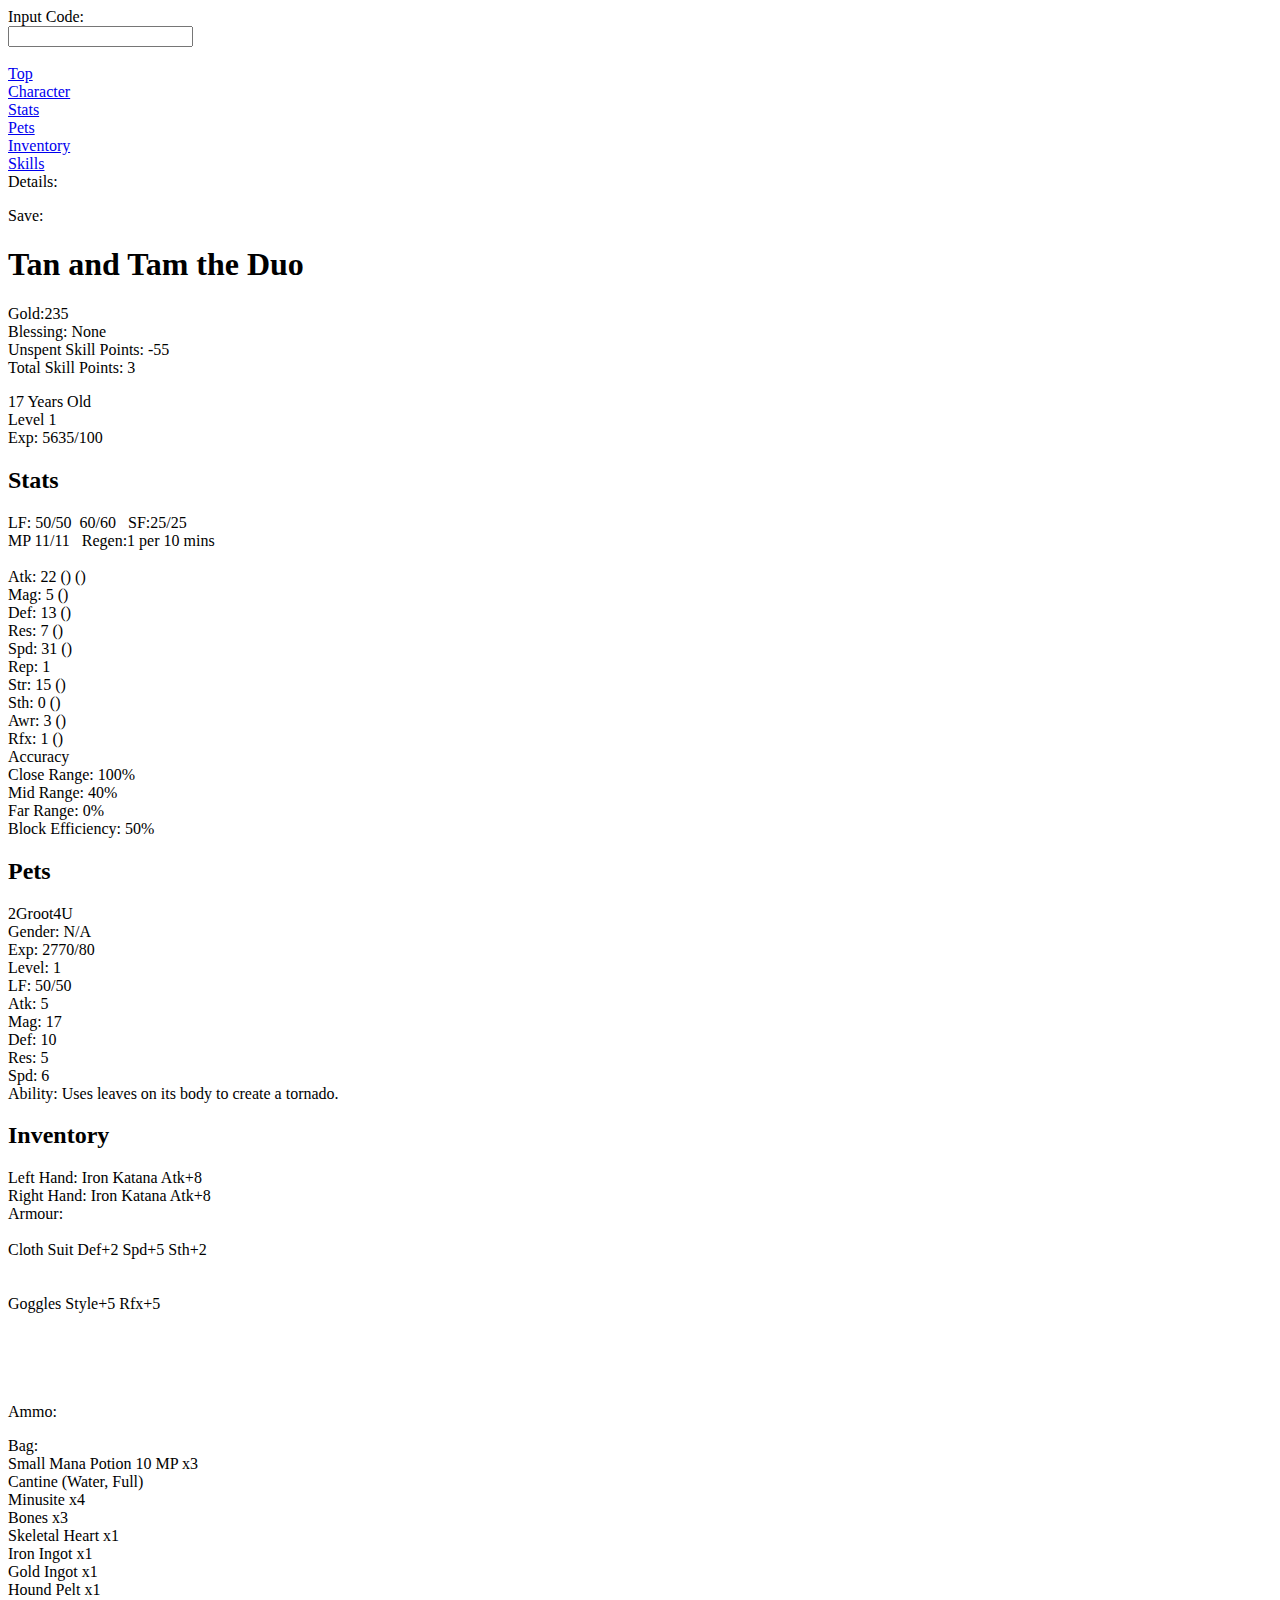
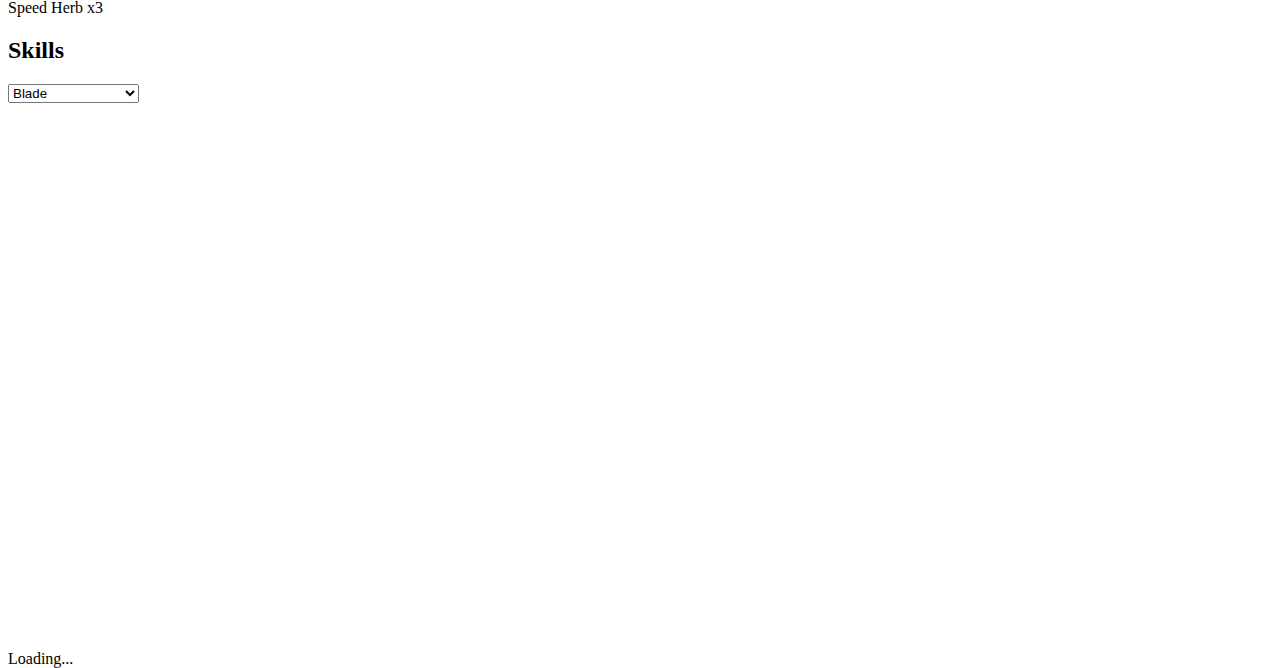
==== KrassSheet.html @ f1f9c848 "Uploading Base Site Attempt 2 Part 1" ====
<!DOCTYPE html>
<html>

<head>
  <title>Tan and Tam The Duo</title>
  <link rel="stylesheet" type="text/css" href="AdvStyle.css">
  <link href="https://fonts.googleapis.com/css?family=Open+Sans" rel="stylesheet">

</head>
<div id=cmd class=white>
  Input Code:<br>
  <input type="text" name="code" value="" id=command>
  <br> 
  <br> 
  <a href="#Name"> <span class=linkze> Top </span></a> <br>
  <a href="#stats0"> <span class=linkone> Character </span></a> <br>
  <a href="#stats1"> <span class=linktwo> Stats </span> </a> <br>
  <a href="#petstat"> <span class=linktre> Pets </span> </a> <br>
  <a href="#invspace"> <span class=linkfor> Inventory </span></a> <br>
  <a href="#skill"> <span class=linkfiv> Skills </span></a>
</div>
<div id=det class=white>
  Details:
  <p id=detail> </p>
</div>
  <div id=savediv>
      Save:
  </div>
<body>
  <div id="Name">
    <h1 id=name1>Tan and Tam the Duo</h1>
  </div>
  <div id="stats0">
    <p><span id=gold>Gold:<span id=coin>235</span></span> <br> <span id=bless>Blessing: None</span> <br> <span id=usspts> Unspent Skill Points: <span id=us>-55</span></span> <br> <span id=tspts> Total Skill Points: <span id=ts>3</span></span><span id=psp class=boost5></span> </p>

  </div>
  <div id=other>
    <p><span id=age>17 Years Old</span> <br> <span id=lvl> Level <span id=lv>1</span></span> <br> <span id=exp> Exp: <span id=holdxp>5635</span>/<span id=maxxp>100</span></span>
    </p>
  </div>
  <div id="stats1">
    <h2 class=statn>Stats</h2>
    <p id="str" , class="white">
      <span id="liv">LF: <span id=tlf>50</span>/<span id=mtlf>50</span> <span id=plf class=boost5></span> </span> &nbsp;<span id="partyboost"><span id=lf>60</span>/<span id=mlf>60</span></span> &nbsp; <span id="sf">SF:<span id=soul>25</span>/<span id=msoul>25</span></span> <br> <span class="mana"><span id=manapts>MP <span id=mp>11</span>/<span id=mmp>11</span></span></span> <span id=pmp class=boost5></span>&nbsp; <span id="regen">Regen:1 per 10 mins</span> <span id=statpts> </span> <br> <br> 
        <span id=atklvl> Atk: <span id=atk>22</span> <span class="equipbuff"><span id=albrktl>(</span><span id=batkl></span><span id=albrktr>)</span> <span id=arbrktl>(</span><span id=batkr></span><span id=arbrktr>)</span></span></span><span class=boost1 id=patk></span><br> 
        <span id=maglvl> Mag: <span id=mag>5</span>  <span class="equipbuff"><span id=mbrktl>(</span><span id=bmag></span><span id=mbrktr>)</span></span></span><span class=boost1 id=pmag> </span><br> 
        <span id=deflvl> Def: <span id=def>13</span> <span class="equipbuff"><span id=dbrktl>(</span><span id=bdef></span><span id=dbrktr>)</span></span></span><span class=boost1 id=pdef> </span><br> 
        <span id=reslvl> Res: <span id=res>7</span>  <span class="equipbuff"><span id=rbrktl>(</span><span id=bres></span><span id=rbrktr>)</span></span></span><span class=boost1 id=pres> </span> <br>
        <span id=spdlvl> Spd: <span id=spd>31</span> <span class="equipbuff"><span id=sbrktl>(</span><span id=bspd></span><span id=sbrktr>)</span> </span></span><span class=boost1 id=pspd> </span> <br> 
        <span id=replvl> Rep: <span id=rep>1</span></span><br> 
        <span id=strlvl> Str: <span id=stg>15</span> <span class="equipbuff"><span id=ibrktl>(</span><span id=bstr></span><span id=ibrktr>)</span></span></span><br>
        <span id=sthlvl> Sth: <span id=sth>0</span>  <span class="equipbuff"><span id=tbrktl>(</span><span id=bsth></span><span id=tbrktr>)</span></span></span><br> 
        <span id=awrlvl> Awr: <span id=awr>3</span>  <span class="equipbuff"><span id=wbrktl>(</span><span id=bawr></span><span id=wbrktr>)</span></span></span><br> 
        <span id=rfxlvl> Rfx: <span id=rfx>1 </span> <span class=equipbuff> <span id=xbrktl>(</span><span id=brfx></span><span id=xbrktr>)</span></span></span><br>   
        <span class=lilbigger>  Accuracy <br> </span> Close Range: <span id=closes><span id=closesight>100</span>%</span> <br> Mid Range: <span id=mids><span id=midsight>40</span>%</span>  <br> Far Range: <span id=fars><span id=farsight>0</span>%</span> 
        <br> <span id=blocklvl class=white> Block Efficiency: <span id=blockeff>50</span>%</span> </p>
        <p id=chars class=white> </p>  
  </div>
  <div id="petstat">
    <h2 class=statn> Pets </h2>
    <p class="white"> <span class=lilbigger> <span id=pet1>2Groot4U</span> </span> <br> Gender: N/A <br>
      Exp: <span id=pholdxp>2770</span>/<span id=pmaxxp>80</span> <br> Level: <span id=plv>1</span> <br> LF: 50/50 <br> Atk: 5 <br> Mag: 17 <br> Def: 10 <br> Res: 5 <br> Spd: 6 <br> Ability: Uses leaves on its body to create a tornado. </p>
  </div>
  <div id="invspace">
    <h2 class=statn>Inventory</h2>
    <p class="white" id=equip>
      <span class=lilbigger>Left Hand: </span> 
      
        <span id="lefthande"><span id=left>Iron Katana</span> <span class=equipbuff><span id=anleft>Atk+</span><span id=aleft>8</span><span id=mnleft></span><span id=mleft></span><span id=dnleft></span><span id=dleft></span><span id=rnleft></span><span id=rleft></span><span id=snleft></span><span id=sleft></span><span id=inleft></span><span id=ileft></span><span id=tnleft></span><span id=tleft></span><span id=wnleft></span><span id=wleft></span><span id=xnleft></span><span id=xleft></span></span></span> <br>
      
      <span class=lilbigger> Right Hand: </span> 
        <span id=righthande><span id=right>Iron Katana</span> <span class=equipbuff><span id=anright>Atk+</span><span id=aright>8</span><span id=mnright></span><span id=mright></span><span id=dnright></span><span id=dright></span><span id=rnright></span><span id=rright></span><span id=snright></span><span id=sright></span><span id=inright></span><span id=iright></span><span id=tnright></span><span id=tright></span><span id=wnright></span><span id=wright></span><span id=xnright></span><span id=xright></span></span></span> <br> 
      
      <span class=lilbigger> Armour: </span> <br>
      
      <span id=helme><span id=helm></span><span class=equipbuff><span id=anhelm></span><span id=ahelm></span><span id=mnhelm></span><span id=mhelm></span><span id=dnhelm></span><span id=dhelm></span><span id=rnhelm></span><span id=rhelm></span><span id=snhelm></span><span id=shelm></span><span id=inhelm></span><span id=ihelm></span><span id=tnhelm></span><span id=thelm></span><span id=wnhelm></span><span id=whelm></span><span id=xnhelm></span><span id=xhelm></span> </span> </span> <br>
        <span id=platee><span id=plate>Cloth Suit</span> <span class=equipbuff><span id=anplate></span><span id=aplate></span><span id=mnplate></span><span id=mplate></span><span id=dnplate>Def+</span><span id=dplate>2</span><span id=rnplate></span><span id=rplate></span><span id=snplate> Spd+</span><span id=splate>5</span><span id=inplate></span><span id=iplate></span> <span id=tnplate>Sth+</span><span id=tplate>2</span><span id=wnplate></span><span id=wplate></span><span id=xnplate></span><span id=xplate></span></span></span> <br>
      <span id=lege><span id=leg></span><span class=equipbuff><span id=anleg></span><span id=aleg></span><span id=mnleg></span><span id=mleg></span><span id=dnleg></span><span id=dleg></span><span id=rnleg></span><span id=rleg></span><span id=snleg></span><span id=sleg></span><span id=inleg></span><span id=ileg></span><span id=tnleg></span><span id=tleg></span><span id=wnleg></span><span id=wleg></span><span id=xnleg></span><span id=xleg></span> </span></span> <br>
      
      <span id=boote><span id=boot></span><span class=equipbuff><span id=anboot></span><span id=aboot></span><span id=mnboot></span><span id=mboot></span><span id=dnboot></span><span id=dboot></span><span id=rnboot></span><span id=rboot></span><span id=snboot></span><span id=sboot></span><span id=inboot></span><span id=iboot></span><span id=tnboot></span><span id=tboot></span><span id=wnboot></span><span id=wboot></span><span id=xnboot></span><span id=xboot></span></span></span><br>
      
        <span id=acc1e><span id=acc1> Goggles</span> <span class=equipbuff>Style+5  <span id=anacc1></span><span id=aacc1></span><span id=mnacc1></span><span id=macc1></span><span id=dnacc1></span><span id=dacc1></span><span id=rnacc1></span><span id=racc1></span><span id=snacc1></span><span id=sacc1></span><span id=inacc1></span><span id=iacc1></span><span id=tnacc1></span><span id=tacc1></span><span id=wnacc1></span><span id=wacc1></span><span id=xnacc1>Rfx+</span><span id=xacc1>5</span></span></span> <br>
      
      <span id=acc2e><span id=acc2></span><span class=equipbuff><span id=anacc2></span><span id=aacc2></span><span id=mnacc2></span><span id=macc2></span><span id=dnacc2></span><span id=dacc2></span><span id=rnacc2></span><span id=racc2></span><span id=snacc2></span><span id=sacc2></span><span id=inacc2></span><span id=iacc2></span><span id=tnacc2></span><span id=tacc2></span><span id=wnacc2></span><span id=wacc2></span><span id=xnacc2></span><span id=xacc2></span> </span></span> <br>
      
     <span id=acc3e><span id=acc3></span><span class=equipbuff><span id=anacc3></span><span id=aacc3></span><span id=mnacc3></span><span id=macc3></span><span id=dnacc3></span><span id=dacc3></span><span id=rnacc3></span><span id=racc3></span><span id=snacc3></span><span id=sacc3></span><span id=inacc3></span><span id=iacc3></span><span id=tnacc3></span><span id=tacc3></span><span id=wnacc3></span><span id=wacc3></span><span id=xnacc3></span><span id=xacc3></span> </span></span> <br>
      
      <span id=acc4e><span id=acc4></span><span class=equipbuff><span id=anacc4></span><span id=aacc4></span><span id=mnacc4></span><span id=macc4></span><span id=dnacc4></span><span id=dacc4></span><span id=rnacc4></span><span id=racc4></span><span id=snacc4></span><span id=sacc4></span><span id=inacc4></span><span id=iacc4></span><span id=tnacc4></span><span id=tacc4></span><span id=wnacc4></span><span id=wacc4></span><span id=xnacc4></span><span id=xacc4></span> </span></span> <br>
      
      <span id=acc5e><span id=acc5></span><span class=equipbuff><span id=anacc5></span><span id=aacc5></span><span id=mnacc5></span><span id=macc5></span><span id=dnacc5></span><span id=dacc5></span><span id=rnacc5></span><span id=racc5></span><span id=snacc5></span><span id=sacc5></span><span id=inacc5></span><span id=iacc5></span><span id=tnacc5></span><span id=tacc5></span><span id=wnacc5></span><span id=wacc5></span><span id=xnacc5></span><span id=xacc5></span> </span></span> <br>
      
      <span id=capee><span id=cape></span> <span class=equipbuff><span id=ancape></span><span id=acape></span><span id=mncape></span><span id=mcape></span><span id=dncape></span><span id=dcape></span><span id=rncape></span><span id=rcape></span> <span id=sncape></span><span id=scape></span><span id=incape></span><span id=icape></span><span id=tncape></span><span id=tcape></span><span id=wncape></span><span id=wcape></span><span id=xncape></span><span id=xcape></span></span></span>
      
      <br> <span class=lilbigger> Ammo: </span> <span id=throw> <br> </span></p>
    <p class="white" , id="equip2"> <span class=mobigger> Bag: </span> <br> <span id=bagbro> <span id=i0004> Small Mana Potion <span class=itemeff> 10 MP </span>x<span id=m0004>3</span><br></span>  <span id=i0007>Cantine (Water, Full) <br> </span>  <span id= i0008 class=negaitem> Minusite x<span id=m0008>4</span> <br> </span> <span id=i0009> Bones x<span id=m0009>3</span> <br> </span>  <span id=i0010>Skeletal Heart x<span id=m0010>1</span> <br> </span>  <span id=i0011>Iron Ingot x<span id=m0011>1</span> <br> </span>  <span id=i0012>Gold Ingot x<span id=m0012>1</span> <br> </span>  <span id=i0013>Hound Pelt x<span id=m0013>1</span><br></span>  <span id=i0014>Speed Herb  x<span id=m0014>3</span> <br> </span>  </span> </p>
  </div>
  
  <div id=skill>
    <h2 class=statn>Skills</h2>
    <select id=wow>
    <option value="1" id=bladeskill>Blade</option>
    <option value="2" id=stealthskill>Stealth</option>
    <option value="3" id=firemagicbskill>Fire Magic (Blade)</option>
    </select>
    <div id=skl>
    <h3 class=white id=category></h3>
    <p id=begin1></p> <br>
    <p id=begin2></p> <br>
    <p id=begin3></p> <br>
    <p id=begin4></p> <br>
    <p id=moderate1></p> <br>
    <p id=moderate2></p> <br>
    <p id=moderate3></p> <br>
    <p id=moderate4></p> <br>
    <p id=advance1></p> <br>
    <p id=advance2></p> <br>
    <p id=advance3></p> <br>
    <p id=advance4></p> <br>
    <p id=master1></p> <br>
    <p id=master2></p> <br>
    <p id=master3></p> <br>
    <p id=master4></p> <br>
    </div>
  </div>
  

  <script src="p5.js"></script>
  <script src="https://ajax.googleapis.com/ajax/libs/jquery/3.3.1/jquery.min.js"></script>
  <script src="KrassSheet/BuffStuff.js"></script>
  <script src="VariableStoofs/KrassGlobalVariables.js"></script>
  <script src="KrassSheet/EquipUpdate.js"></script>
  <script src="KrassSheet/ConsoleFunctions.js"></script>
  <script src="KrassSheet/Skills.js"></script>
  <script src="KrassSheet/Details.js"></script>
  <script src="KrassSheet/BattleScript.js"></script>


</body>

</html>
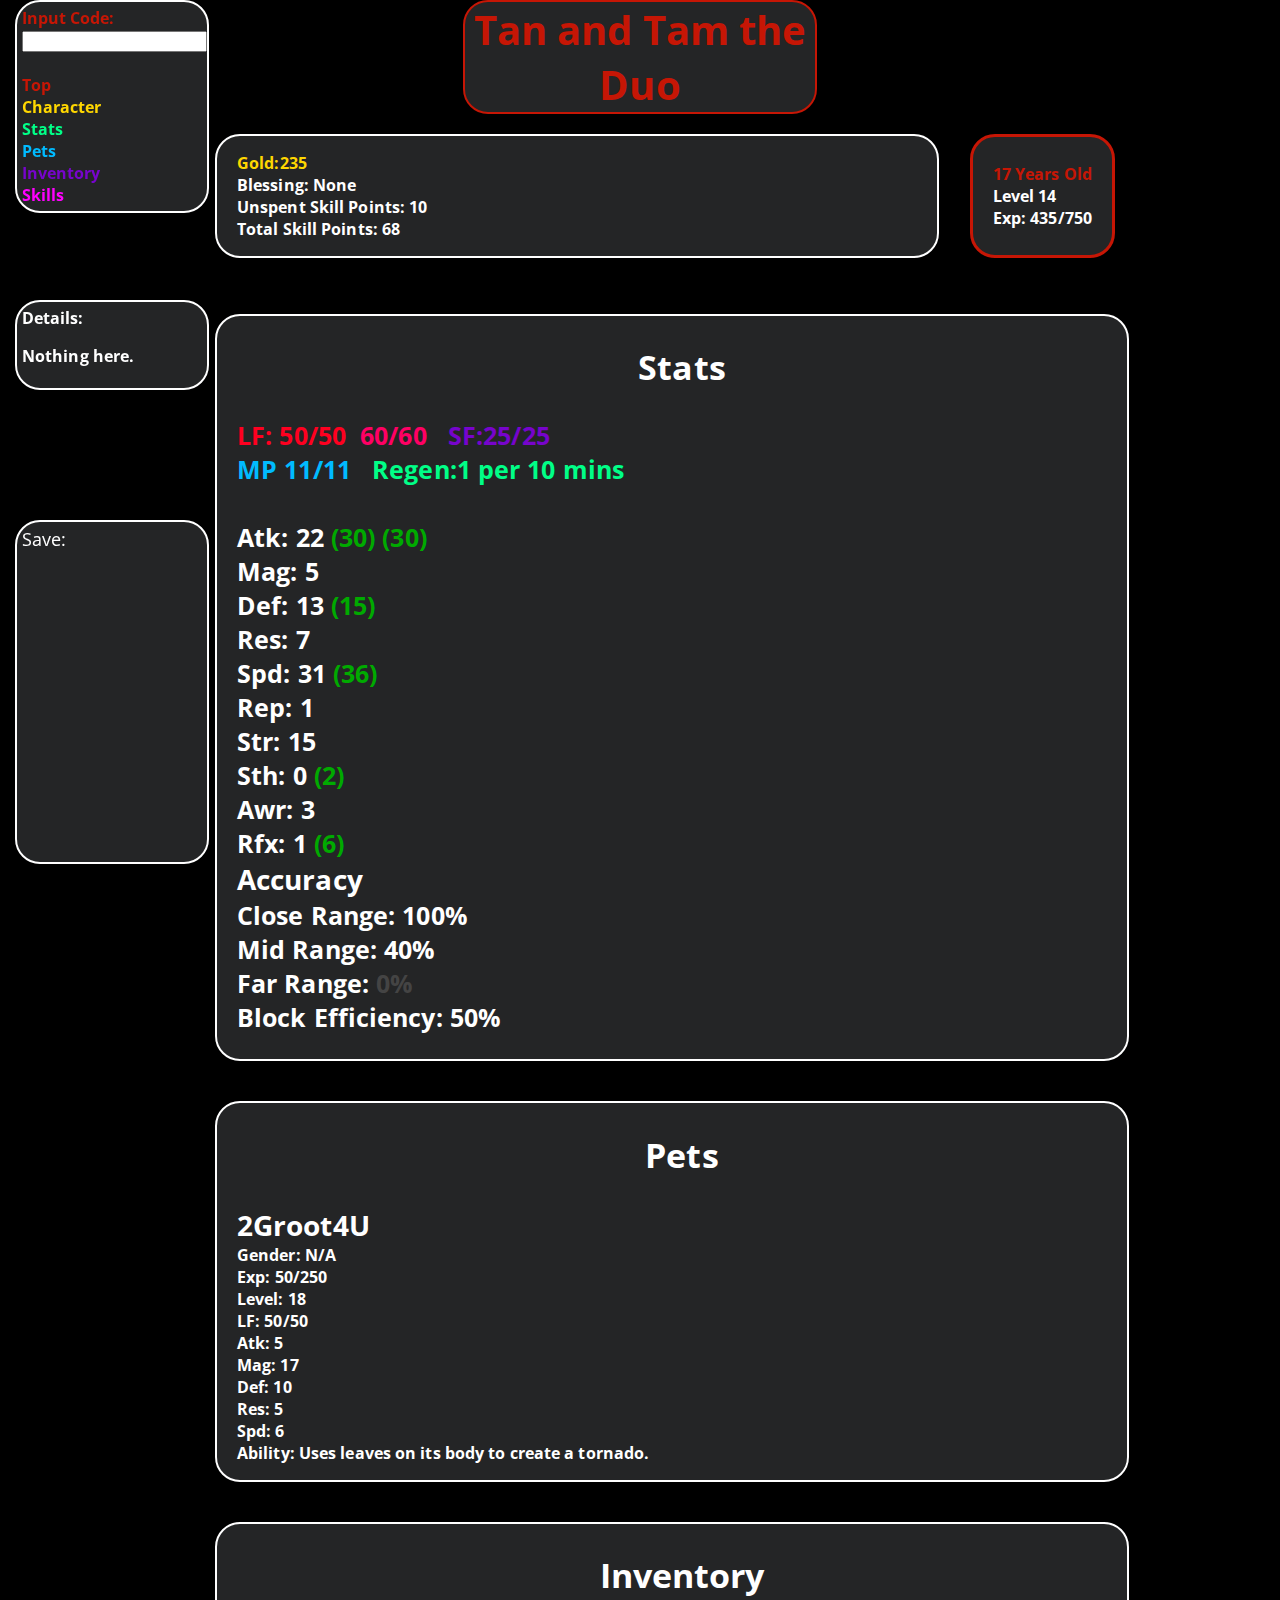
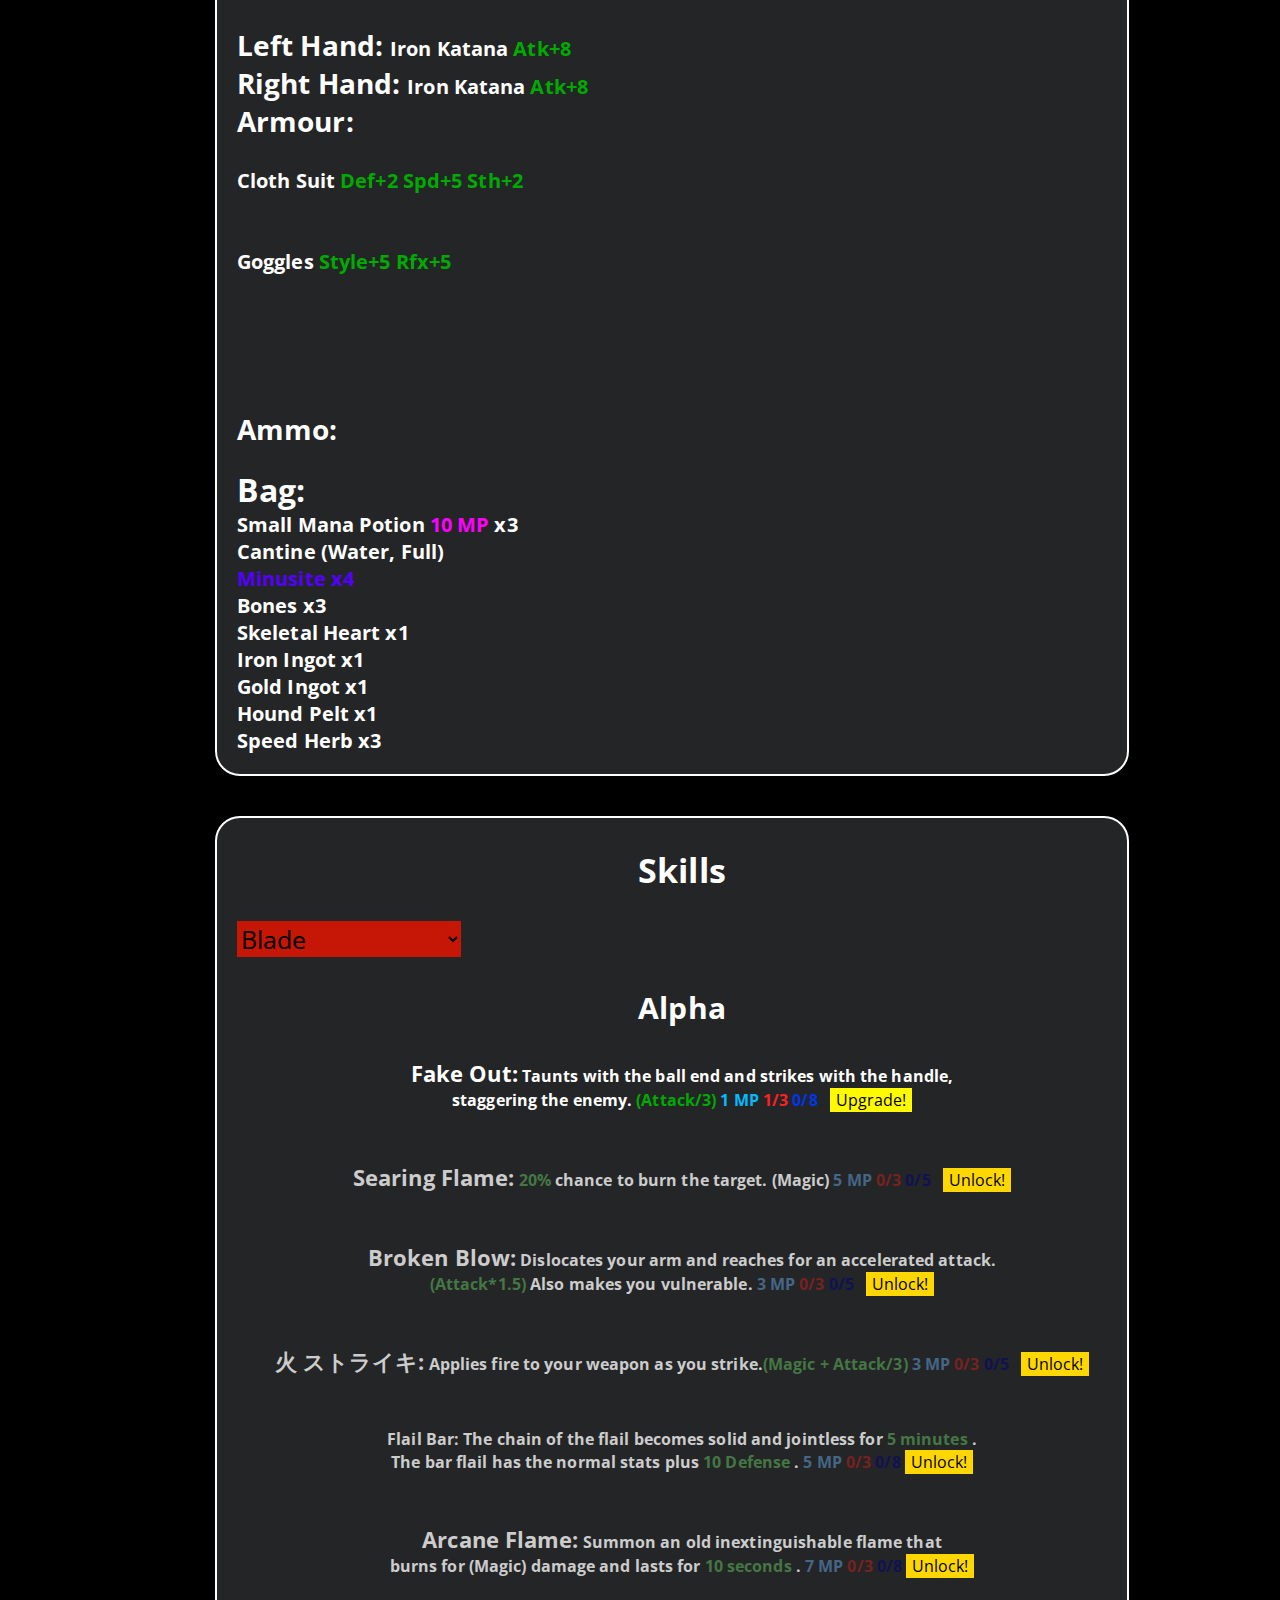
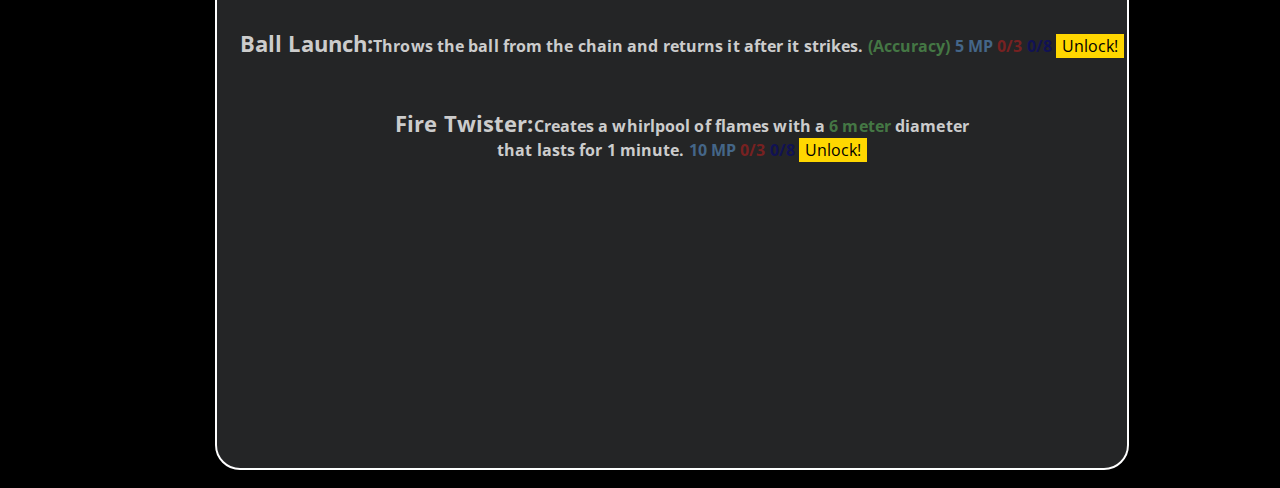
==== commit 5a8b988a: "Fixed CSS Error" ====
--- a/KrassSheet.html
+++ b/KrassSheet.html
@@ -3,7 +3,7 @@
 
 <head>
   <title>Tan and Tam The Duo</title>
-  <link rel="stylesheet" type="text/css" href="AdvStyle.css">
+  <link rel="stylesheet" type="text/css" href="KrassSheet/AdvStyle.css">
   <link href="https://fonts.googleapis.com/css?family=Open+Sans" rel="stylesheet">
 
 </head>
--- a/KrassSheet/AdvStyle.css
+++ b/KrassSheet/AdvStyle.css
@@ -0,0 +1,384 @@
+h1 {
+  margin: auto;
+  text-align: center;
+  color: #c61605;
+  font-size: 40px;
+}
+
+#Name {
+  border-radius: 25px;
+  background-color: #242526;
+  width: 350px;
+  margin: 0 auto;
+  border: solid #c61605;
+  border-width: 2px;
+}
+
+#gold {
+  color: gold;
+  font-weight: bold;
+}
+
+#age {
+  color: #c61605;
+  font-weight: bold;
+}
+
+body {
+  margin: auto;
+  width: 1250px;
+  background-color: black;
+}
+
+#stats0 {
+  border-radius: 25px;
+  background-color: #242526;
+  width: 700px;
+  margin: 20px auto;
+  margin-left: 200px;
+  border: solid #ffffff;
+  border-width: 2px;
+  float: left;
+  padding-left: 20px;
+  overflow: hidden;
+}
+
+#other {
+  float: right;
+  background-color: #242526;
+  border-radius: 25px;
+  border: solid #c61605;
+  margin-right: 150px;
+  padding: 10px 20px;
+  margin-top: 20px
+}
+
+#repok {
+  color: white;
+  font-weight: bold
+}
+
+h1,
+h2,
+p,
+h3 {
+  font-family: 'Open Sans', sans-serif;
+  letter-spacing: 0.1px
+}
+
+#bless {
+  color: white;
+  font-weight: bold;
+}
+
+#lvl {
+  color: white;
+  font-weight: bold;
+}
+
+#exp {
+  color: white;
+  font-weight: bold;
+}
+
+#usspts {
+  color: white;
+  font-weight: bold;
+}
+
+#tspts {
+  color: white;
+  font-weight: bold;
+}
+
+#stats1 {
+  border-radius: 25px;
+  background-color: #242526;
+  width: 890px;
+  margin-left: 200px;
+  border: solid #ffffff;
+  border-width: 2px;
+  padding-left: 20px;
+  margin-top: 200px;
+}
+
+.statn {
+  color: white;
+  text-align: center;
+  font-size: 34px;
+}
+
+#partyboost {
+  color: #ff0064;
+}
+
+#sf {
+  color: #7704cc;
+}
+
+#liv {
+  color: #ff0020;
+}
+
+#str {
+  font-weight: bold;
+  font-size: 25px;
+}
+
+.mana {
+  color: #00bbff
+}
+
+#regen {
+  color: #00ff87
+}
+
+.white {
+  color: white;
+  font-weight: bold;
+}
+
+.equipbuff {
+  color: #00aa00;
+}
+
+.lilbigger {
+  font-size: 28px;
+}
+
+#petstat {
+  border-radius: 25px;
+  background-color: #242526;
+  width: 890px;
+  margin-left: 200px;
+  border: solid #ffffff;
+  border-width: 2px;
+  padding-left: 20px;
+  margin-top: 40px;
+}
+
+#invspace {
+  border-radius: 25px;
+  background-color: #242526;
+  width: 890px;
+  margin-left: 200px;
+  border: solid #ffffff;
+  border-width: 2px;
+  padding-left: 20px;
+  margin-top: 40px;
+}
+
+#equip {
+  font-size: 20px;
+}
+
+.mobigger {
+  font-size: 32px;
+}
+
+.itemeff {
+  color: fuchsia;
+}
+
+.negaitem {
+  color: #5500ff;
+}
+
+#equip2 {
+  font-size: 20px;
+}
+
+#cmd {
+  float: left;
+  position: fixed;
+  font-family: 'Open Sans', sans-serif;
+  color: #c61605;
+  background-color: #242526;
+  border: 2px solid white;
+  border-radius: 25px;
+  width: 185px;
+  padding-top: 5px;
+  padding-left: 5px;
+  padding-bottom: 5px;
+}
+
+#det {
+  float: left;
+  position: fixed;
+  font-family: 'Open Sans', sans-serif;
+  color: white;
+  background-color: #242526;
+  border: 2px solid white;
+  border-radius: 25px;
+  width: 185px;
+  padding-top: 5px;
+  padding-left: 5px;
+  padding-bottom: 5px;
+  margin-top: 300px;
+}
+
+a:link,
+a:visited,
+a:active {
+  text-decoration: none;
+  color: default;
+}
+
+.linkone {
+  color: gold;
+}
+
+.linkze {
+  color: #c61605;
+}
+
+.linktwo {
+  color: #00ff87;
+}
+
+.linktre {
+  color: #00bbff;
+}
+
+.linkfor {
+  color: #7704cc;
+}
+
+.linkfiv {
+  color: magenta;
+}
+
+#skill {
+  border-radius: 25px;
+  background-color: #242526;
+  width: 890px;
+  margin-left: 200px;
+  border: solid #ffffff;
+  border-width: 2px;
+  padding-left: 20px;
+  margin-top: 40px;
+  overflow: hidden;
+}
+
+
+#skilltitle1 {
+  font-size: 28px;
+  color: #bac3d3;
+}
+
+#skilltitle2 {
+  font-size: 28px;
+  color: #3c4047;
+}
+
+#skilltitle3 {
+  font-size: 28px;
+  color: #a54242;
+}
+
+.hone {
+  border-color: #bac3d3;
+}
+
+.htwo {
+  border-color: #3c4047;
+}
+
+.hthree {
+  border-color: #a54242;
+}
+
+.sklvl {
+  color: #ff2121;
+}
+
+.skpts {
+  color: #0036e8;
+}
+
+.boost1 {
+  color: yellow;
+}
+
+#statpts {
+  color: yellow;
+}
+
+.boost5 {
+  color: yellow;
+}
+
+select {
+  font-family: 'Open Sans', sans-serif;
+  background-color: #c61605;
+  font-size: 25px;
+  border: none;
+}
+
+#skl {
+  text-align: center;
+}
+
+#category {
+  font-size: 30px;
+}
+
+.bigboi {
+  font-size: 22px;
+}
+
+.lock {
+  color: #cccccc;
+  font-weight: bold;
+}
+
+.lockequipbuff {
+  color: #447744;
+}
+
+.lockmana {
+  color: #446688;
+}
+
+.locksklvl {
+  color: #772121;
+}
+
+.lockskpts {
+  color: #111253;
+}
+
+.unlock {
+  background-color: gold;
+  border: none;
+  font-size: 16px;
+  font-family: 'Open Sans', sans-serif;
+}
+
+.upgrade {
+  background-color: #fffa00;
+  border: none;
+  font-size: 16px;
+  font-family: 'Open Sans', sans-serif;
+}
+
+#savediv {
+  float: left;
+  position: fixed;
+  font-size: 18px;
+  font-family: 'Open Sans', sans-serif;
+  color: white;
+  background-color: #242526;
+  border: 2px solid white;
+  border-radius: 25px;
+  width: 185px;
+  height: 330px;
+  padding-top: 5px;
+  padding-left: 5px;
+  padding-bottom: 5px;
+  margin-top: 520px;
+}
+
+#chars {
+  font-size:24px;
+}
